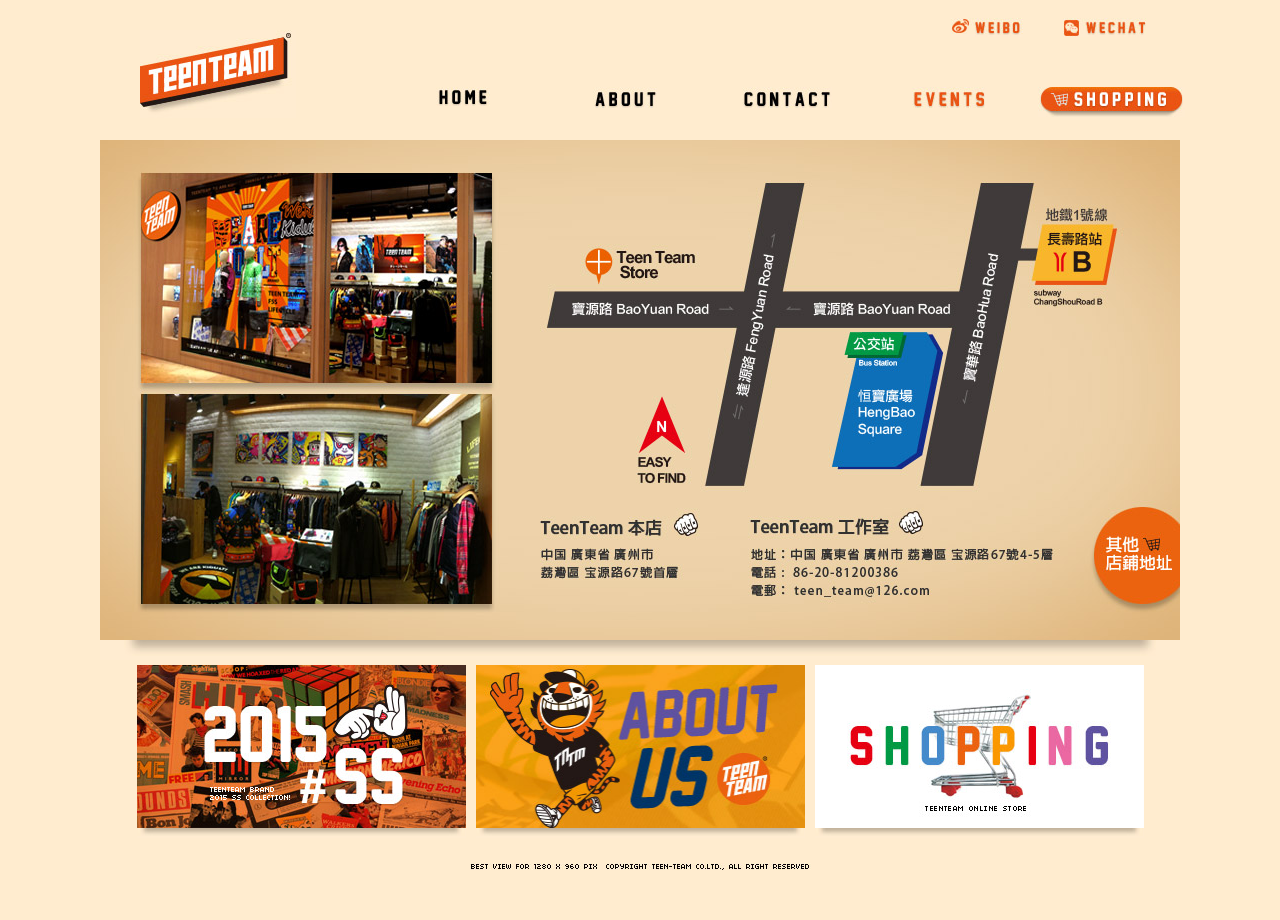
==== contact.html @ f00918f0 "今天做了一个单，叫 TEEN team" ====
<!DOCTYPE html PUBLIC "-//W3C//DTD XHTML 1.0 Transitional//EN" "http://www.w3.org/TR/xhtml1/DTD/xhtml1-transitional.dtd">
<html xmlns="http://www.w3.org/1999/xhtml">
<head>
<meta http-equiv="Content-Type" content="text/html; charset=utf-8" />
<title>index</title>
<link href="css/style.css" rel="stylesheet" type="text/css" />
<script src="http://www.ycwb.com/outfile/jQuery/jquery-min.js" type="text/javascript"></script>
<script src="js/tool.js" type="text/javascript"></script>
<script src="js/slider.js" type="text/javascript"></script>
</head>
<body style="position:relative; background:#ffeccf;">
<div class="bigbox">
<div class="top_box">
<div class="left_logo"><img src="images/home_logo.jpg" /></div>
<div class="right_box">
<div class="wei_box">
	<a href=""><img src="images/weibo.jpg" /></a><a href=""><img src="images/weixin.jpg" /></a>
</div>
<div class="menu">
	<ul>		
		<li><a href="home.html" class="m1"></a></li>
		<li><a href="about.html" class="m2"></a></li>
		<li><a href="" class="m3"></a></li>
		<li class="select"><a href="contact.html" class="m4"></a></li>
		<li><a href="" class="shop"></a></li>
	</ul>
</div>
</div>
</div>
<!--banner box start-->
<div class="bigbanner_box">
<!--banner start-->
<div class="banner">
<img src="images/contact_banner.jpg" />
</div>
</div>
<!--banner end-->
</div>
<!--banner box end-->
<!--三个选项 box start-->
<div class="tab_box">
<ul>
 <li><a href=""><img src="images/tab_01.jpg" /></a></li>
 <li><a href=""><img src="images/tab_02.jpg" /></a></li>
 <li><a href=""><img src="images/tab_03.jpg" /></a></li>
</ul>
</div>
<!--三个选项 box end-->
</div>
<!--copy box start-->
<div class="copy_box">
<img src="images/copy.jpg" />
</div>
<!--copy box end-->
<script type="text/javascript">
</script>
</body>
</html>
---- css/style.css ----
@charset "utf-8";
/* CSS Document */
body, h1, h2, h3, h4, h5, h6, hr, p, blockquote,dl, dt, dd, ul, ol, li,pre,form, fieldset, legend, button, input, textarea,th, td{margin:0;padding: 0;}
body,button, input, select, textarea{font: 12px/1.5 tahoma, arial, \5b8b\4f53, sans-serif;}
h1, h2, h3, h4, h5, h6 { font-size: 100%; }
address, cite, dfn, em, var { font-style: normal; } /* 将斜体扶正 */
code, kbd, pre, samp { font-family: courier new, courier, monospace; } /* 统一等宽字体 */
small { font-size: 12px; } /* 小于 12px 的中文很难阅读，让 small 正常化 */
ul, ol { list-style: none;}
a { text-decoration: none;color:#F30;}
a:link {}
a:visited {}
a:hover{color:#00CC33;}
a:active{}
sup { vertical-align: text-top; } /* 重置，减少对行高的影响 */
sub { vertical-align: text-bottom; }
legend { color: #000; } /* for ie6 */
fieldset, img { border: 0; } /* img 搭车：让链接里的 img 无边框 */
button, input, select, textarea { font-size: 100%; } /* 使得表单元素在 ie 下能继承字体大小 */
table { border-collapse:collapse; border-spacing: 0; }
/*通用定义*/
.clear{clear:both; height:0px; display:block; font-size:1px;}
.clearfix:after {clear:both; height:0; overflow:hidden; display:block; visibility:hidden; content:"."; }
.space5{clear:both; height:5px; display:block; font-size:1px;overflow:hidden;}
.space10{clear:both; height:10px; display:block; font-size:1px;overflow:hidden;}
body{ height: 100%; width: 100%; min-width: 1080px;}
.index_logo{ width:600px; height: 299px; position: absolute; left: 50%; top: 50%; margin:-150px 0 0 -300px; }

.bigbox{ width: 1080px; margin: 0 auto; height: auto; }
/*home*/
.top_box{ width: 1080px ;height: 140px; clear: both;}
.left_logo{ float: left; width: 156px; height: 88px; float: left; margin:30px 0 0 40px;}
.left_logo img{ width: 156px; height: 88px; }

.right_box{width: 850px ;height: 140px; float: left; margin-left: 20px;  }
.wei_box{ float: right; padding-top: 18px;}
.menu{ clear: both; float: right; margin-top: 45px;margin-right: -20px;}
.wei_box a{ padding: 0 20px;}
.menu li{ width: 150px; height: 30px; display: block; float: left; margin-left: 12px;}
.menu li a{ width: 150px; height: 30px; display: block;}
.menu li a.m1{ background: url(../images/home1.jpg) center top no-repeat;}
.menu li a.m2{background: url(../images/about1.jpg) center top no-repeat}
.menu li a.m3{background: url(../images/contact1.jpg) center top no-repeat}
.menu li a.m4{background: url(../images/events1.jpg) center top no-repeat}
.menu li.select a.m1{ background: url(../images/home2.jpg) center top no-repeat;}
.menu li.select a.m2{background: url(../images/about2.jpg) center top no-repeat}
.menu li.select a.m3{background: url(../images/contact2.jpg) center top no-repeat}
.menu li.select a.m4{background: url(../images/events2.jpg) center top no-repeat}
.menu li a.shop{background: url(../images/shop.jpg) center top no-repeat}

.bigbanner_box{ width: 1080px; height: 520px;background: url(../images/banner_shadow.jpg) center bottom no-repeat; margin:0 auto;}
.banner{ width: 1080px; height: 500px; overflow: hidden;}
.moko-slider{ position:relative; overflow:hidden; zoom:1;}
.moko-slider ul{ overflow:hidden; zoom:1; margin:0; padding:0; list-style:none; height: 500px;}
.moko-slider ul li{  float:left; display:block; width:1080px; text-align:center; }
.moko-slider ul li img{width: 1080px; height: 500px;}
.moko-slider ul li a{ display:block;}
.moko-slider .frame{ width:1080px; overflow:hidden;}
.moko-slider .point-ctrl{ position:absolute; right:10px; top:195px;width: 100%;}
.moko-slider .left-point,.moko-slider .right-point{ width: 54px; height: 32px; 
	background:url(../images/ui_slider_ctrl.png); _background:url(../images/ui_slider_ctrl.gif); _filter: alpha(opacity=70); float:left;}
.moko-slider .left-point{ background-position: 0 0; float: left;}
.moko-slider .left-point:hover{ background-position: 0 -33px;}
.moko-slider .right-point{ background-position: right 0 ; width: 53px; float: right;}
.moko-slider .right-point:hover{ background-position: right -33px;}
.moko-slider .controller{ text-align:right; font: 24px/1.231 arial; _font-size:16px; font-weight:bold; margin:0px; padding-right:10px; 
	overflow:hidden; zoom:1;position:absolute; left:45%; bottom:15px; }
.moko-slider .controller a{ text-decoration:none; color:#ffffff; line-height: 24px; height: 24px; margin:0 5px; display:inline-block; text-align:center; }
.moko-slider .controller a:hover{ color:#dedede;}
.moko-slider .controller .moko-slider-on,.moko-slider .controller .moko-slider-on:hover{ color:#f09;}

.tab_box{width: 1017px; margin: 0 auto; height: 173px;}
.tab_box li{width: 329px;height: 173px;background: url(../images/home_34.jpg) center bottom no-repeat; float: left; margin:5px;}
.tab_box li img{width: 329px;height: 163px;}

.copy_box{ width: 341px; height: 7px; margin:0 auto; padding: 30px 0 50px;}
/*一张图banner*/
.banner img{ width: 1080px; height: 500px;}

/*about*/
.about_box{ width: 1000px; height: 689px; padding: 50px 40px; margin:0 auto;background:#edd3aa url(../images/banner_shadow.jpg) center bottom no-repeat;  }
.about_boximg{ width: 990px; height: 680px; overflow-y: auto;overflow-x: hidden;}
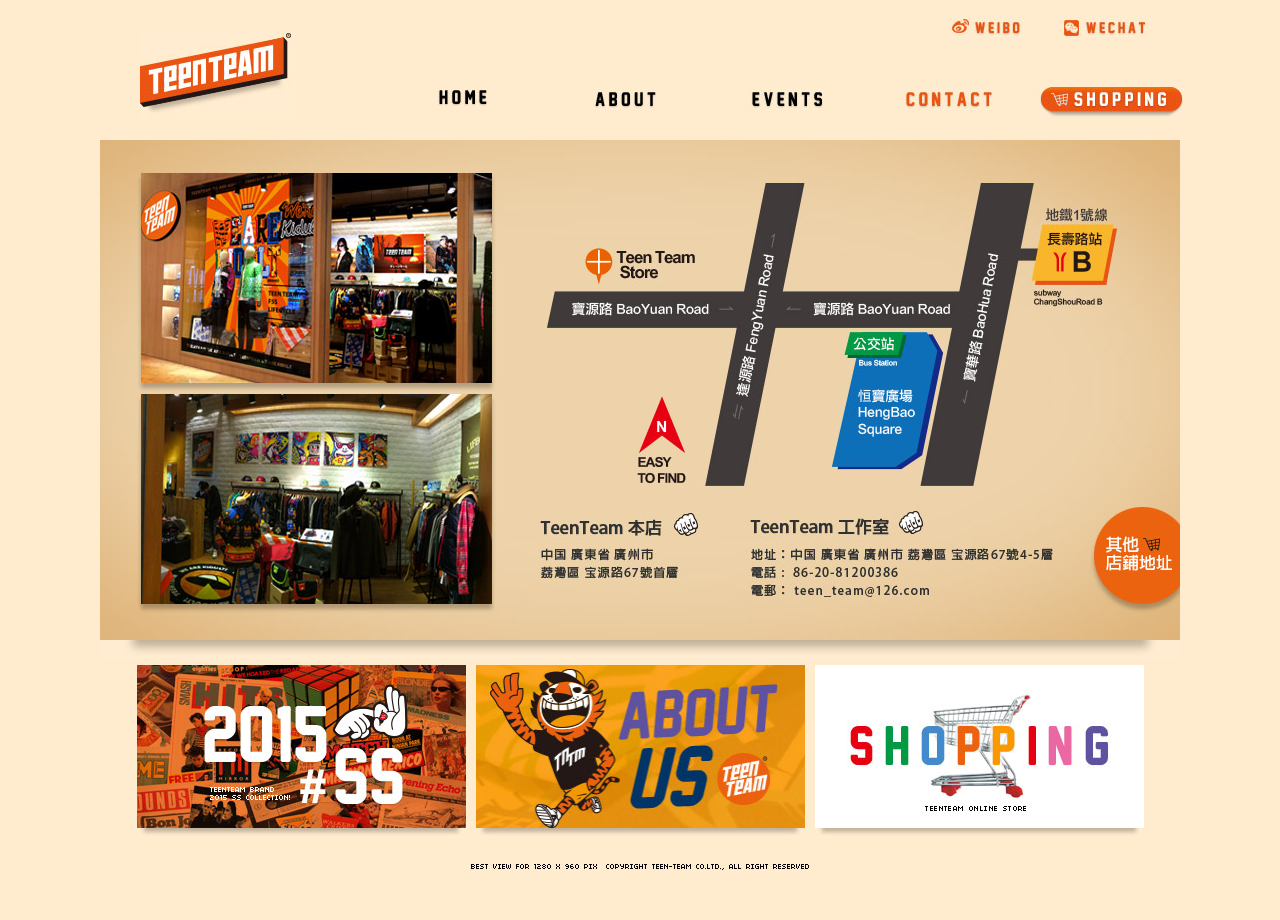
==== commit 23135e65: "修改了style：" ====
--- a/contact.html
+++ b/contact.html
@@ -41,7 +41,7 @@
 <div class="tab_box">
 <ul>
  <li><a href=""><img src="images/tab_01.jpg" /></a></li>
- <li><a href=""><img src="images/tab_02.jpg" /></a></li>
+ <li><a href="about.html"><img src="images/tab_02.jpg" /></a></li>
  <li><a href=""><img src="images/tab_03.jpg" /></a></li>
 </ul>
 </div>
--- a/css/style.css
+++ b/css/style.css
@@ -40,12 +40,12 @@
 .menu li a{ width: 150px; height: 30px; display: block;}
 .menu li a.m1{ background: url(../images/home1.jpg) center top no-repeat;}
 .menu li a.m2{background: url(../images/about1.jpg) center top no-repeat}
-.menu li a.m3{background: url(../images/contact1.jpg) center top no-repeat}
-.menu li a.m4{background: url(../images/events1.jpg) center top no-repeat}
+.menu li a.m4{background: url(../images/contact1.jpg) center top no-repeat}
+.menu li a.m3{background: url(../images/events1.jpg) center top no-repeat}
 .menu li.select a.m1{ background: url(../images/home2.jpg) center top no-repeat;}
 .menu li.select a.m2{background: url(../images/about2.jpg) center top no-repeat}
-.menu li.select a.m3{background: url(../images/contact2.jpg) center top no-repeat}
-.menu li.select a.m4{background: url(../images/events2.jpg) center top no-repeat}
+.menu li.select a.m4{background: url(../images/contact2.jpg) center top no-repeat}
+.menu li.select a.m3{background: url(../images/events2.jpg) center top no-repeat}
 .menu li a.shop{background: url(../images/shop.jpg) center top no-repeat}
 
 .bigbanner_box{ width: 1080px; height: 520px;background: url(../images/banner_shadow.jpg) center bottom no-repeat; margin:0 auto;}
